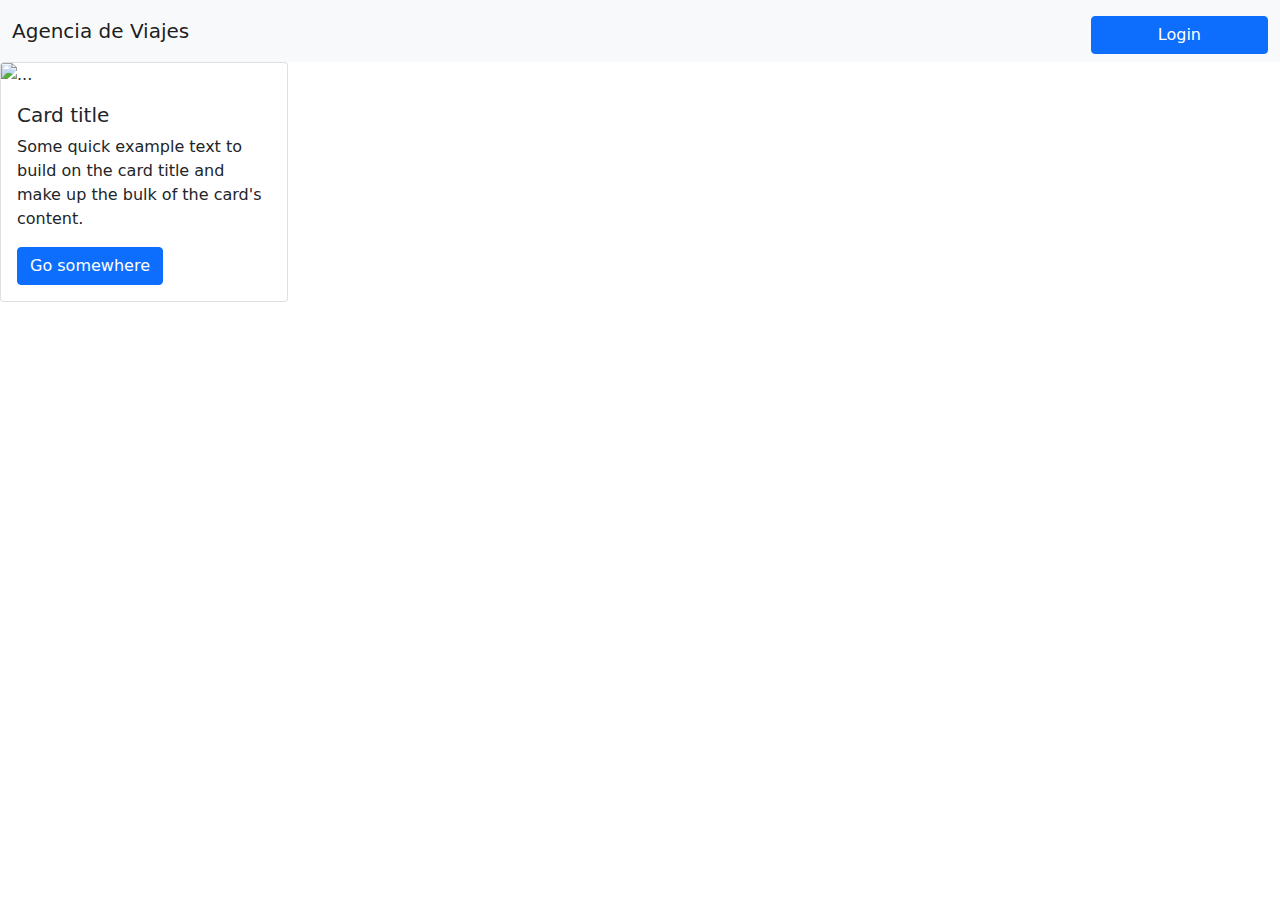
==== indexIñigo.html @ 194bdad4 "cambios de mejora" ====
<!DOCTYPE html>
<html lang="en">
<head>
    <meta charset="UTF-8">
    <meta http-equiv="X-UA-Compatible" content="IE=edge">
    <meta name="viewport" content="width=device-width, initial-scale=1.0">
    <title>Index</title>

    <!--Boostrap-->
    <link rel="stylesheet" href="css/bootstrap.min.css">
    <script src="/js/bootstrap.bundle.min.js"></script>
    <!--Boostrap-->

    <!-- https://colorhunt.co/palette/ecf4f3d1eecc76dbd157a99a  -->  <!-- PALETA DE COLORES -->


</head>
<body>

    <header>
        <nav class="navbar navbar-expand-md navbar-light bg-light">
            <div class="container-fluid">
              <a class="navbar-brand" href="#">Agencia de Viajes</a>
              <button class="navbar-toggler" type="button" data-bs-toggle="collapse" data-bs-target="#navbarsExample04" aria-controls="navbarsExample04" aria-expanded="false" aria-label="Toggle navigation">
                <span class="navbar-toggler-icon"></span>
              </button>
        
              <div class="collapse navbar-collapse row text-end" id="navbarsExample04">
                <form>
                    <button type="button" class="btn btn-primary mt-2 col-12 col-md-3 col-lg-2">Login</button>
                </form>
              </div>
            </div>
          </nav>
    </header>

    <div id="motor_busqueda">

    </div>

    <div id="cuerpo">
        <div class="card" style="width: 18rem;">
            <img src="..." class="card-img-top" alt="...">
            <div class="card-body">
              <h5 class="card-title">Card title</h5>
              <p class="card-text">Some quick example text to build on the card title and make up the bulk of the card's content.</p>
              <a href="#" class="btn btn-primary">Go somewhere</a>
            </div>
          </div>
    </div>
    
</body>
</html>
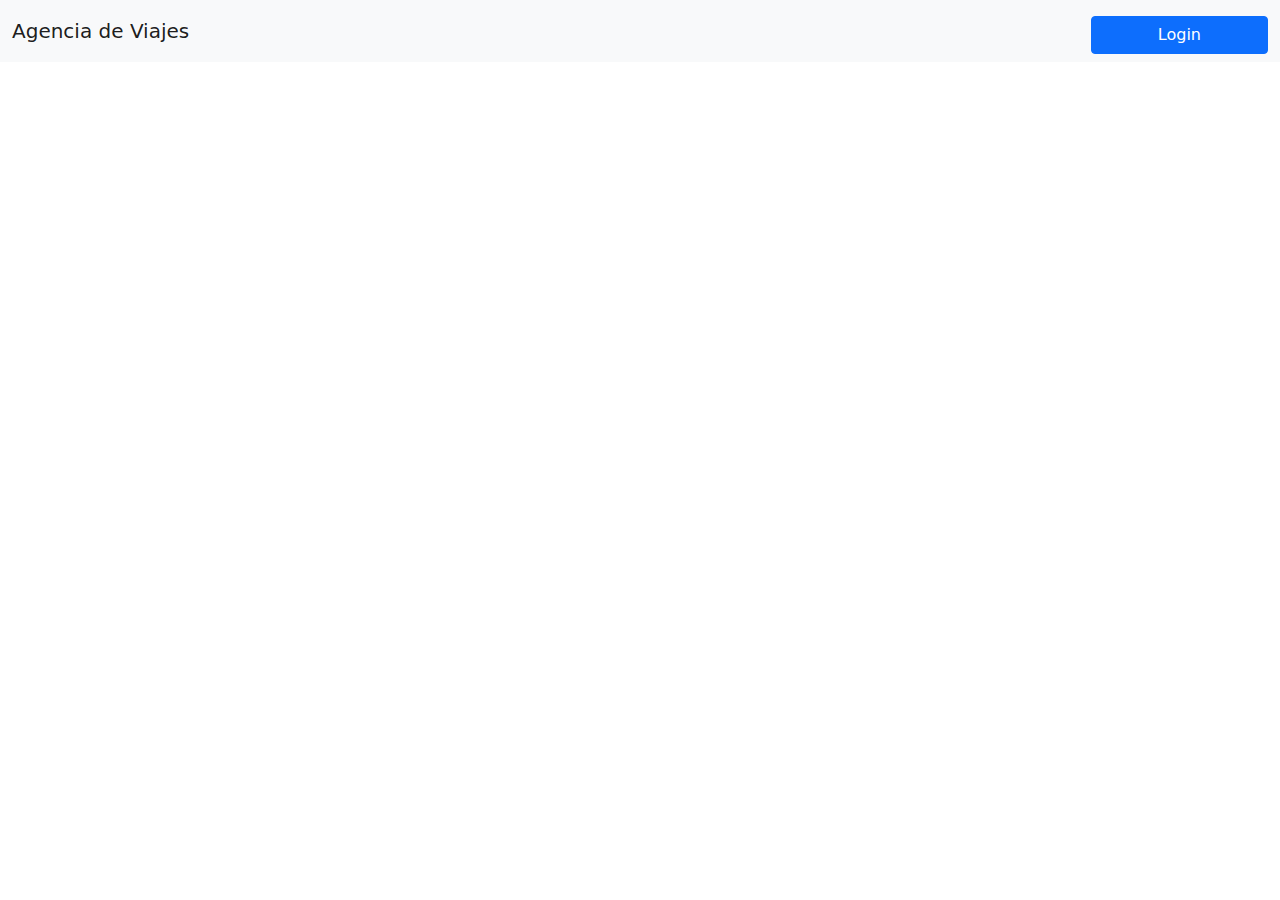
==== commit 5c40c516: "cambios chorras" ====
--- a/indexIñigo.html
+++ b/indexIñigo.html
@@ -39,14 +39,7 @@
     </div>
 
     <div id="cuerpo">
-        <div class="card" style="width: 18rem;">
-            <img src="..." class="card-img-top" alt="...">
-            <div class="card-body">
-              <h5 class="card-title">Card title</h5>
-              <p class="card-text">Some quick example text to build on the card title and make up the bulk of the card's content.</p>
-              <a href="#" class="btn btn-primary">Go somewhere</a>
-            </div>
-          </div>
+        
     </div>
     
 </body>
